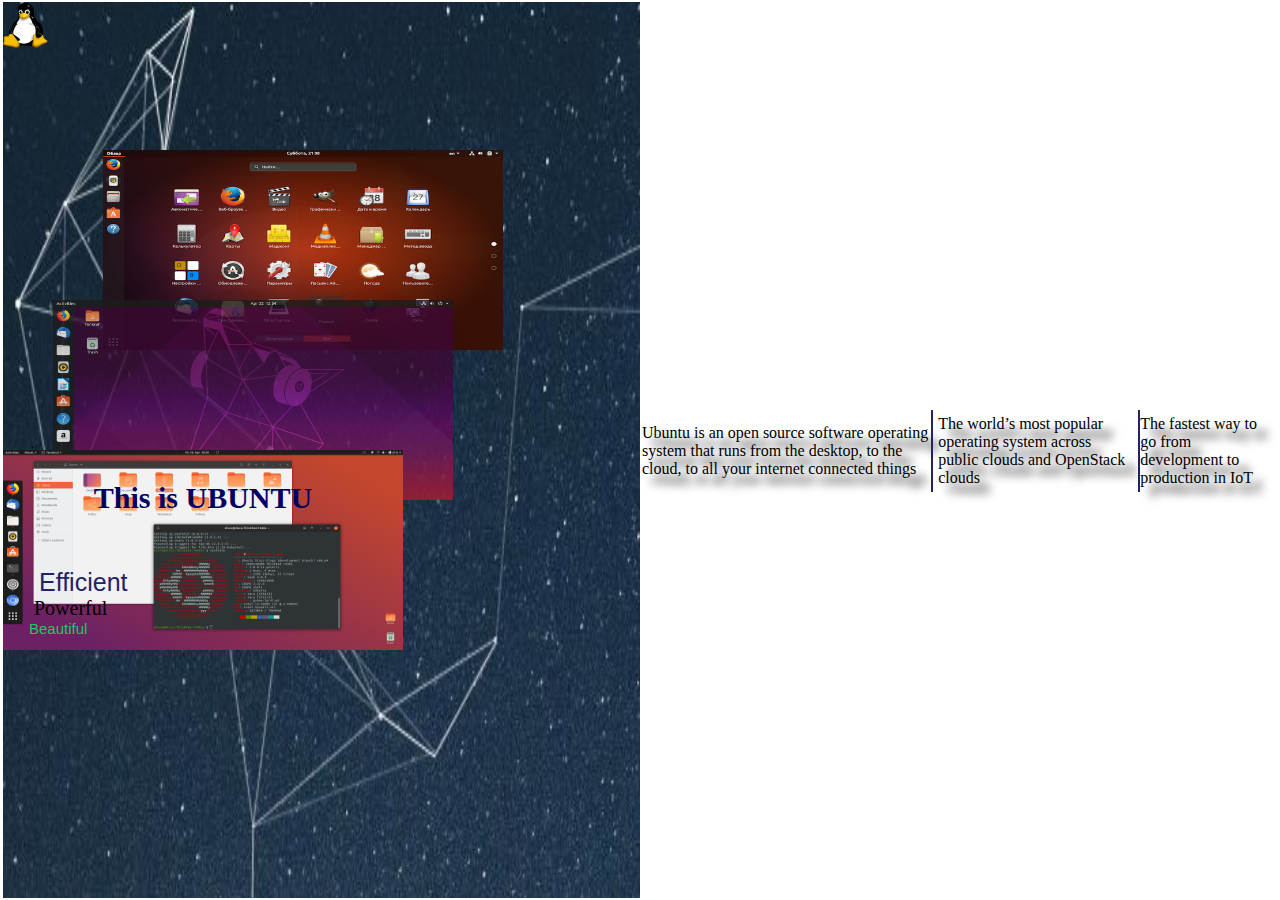
==== 2.html @ 7761ad99 "Initial commit" ====
<!DOCTYspanE html>
  <html lang="ru">

  <head>
    <meta charset="UTF-8">
    <title>Лабараторная работа 2</title>
    <style>
      @keyframes animation {
        from {
          left: 0;
          opacity: .8;
          position: absolute;
          transform: rotate(0deg);
        }

        to {
          left: 90%;
          opacity: 1;
          position: absolute;
          transform: rotate(360deg);
          filter: invert(100%) sepia(0%) saturate(100%) brightness(100%) contrast(100%);
        }
      }

      body {
        display: block;
        margin: 0;
      }

      .main-table {
        width: 100vw;
        height: 100vh;
      }

      .first-col {
        position: relative;
        width: 50%;
        background-origin: content-box;
      }

      .first-col__background-image {
        position: absolute;
        z-index: -2;
        top: 0;
        height: 100%;
        width: 100%;
      }

      .moving-image {
        height: 50px;
        width: 50px;
        position: absolute;
        animation-name: animation;
        animation-iteration-count: 3;
        animation-duration: 4s;
        z-index: 1;
        animation-direction: alternate;
      }

      .first-image {
        position: relative;
        z-index: -1;
        height: 200px;
        width: 400px;
        left: 100px;
      }

      .second-image {
        opacity: .8;
        position: relative;
        z-index: -1;
        height: 200px;
        width: 400px;
        top: -50px;
        left: 50px;
      }

      .image-table {
        position: relative;
        height: 200px;
        width: 400px;
        top: -100px;
      }

      .image-table__background-image {
        position: absolute;
        z-index: -1;
        top: 0;
        left: 0;
        height: 100%;
        width: 100%;
      }

      .image-table__first-header {
        width: 0;
      }

      .image-table__title {
        margin-top: 20px;
        width: 100%;
        font-size: 30px;
        color: rgb(2, 0, 99);
        text-align: center;
      }

      .first-text {
        font-family: 'Lucida Sans', 'Lucida Sans Regular', 'Lucida Grande', 'Lucida Sans Unicode', Geneva, Verdana, sans-serif;
        font-size: 25px;
        color: rgb(35, 35, 100);
        margin: 0 30px;
      }

      .second-text {
        font-size: 20px;
        color: rgb(202, 187, 120)21);
        margin: 0 25px;
      }

      .third-text {
        font-family: Verdana, Geneva, Tahoma, sans-serif;
        font-size: 15px;
        color: rgb(35, 200, 100);
        margin: 0 20px;
      }

      .second-col {
        display: flex;
        height: 100%;
        align-items: center;
      }

      .second-col__first-text,
      .second-col__second-text,
      .second-col__third-text {
        text-shadow: black 10px 10px 10px;
      }

      .second-col__second-text {
        padding: 5px;
        border-right: 2px solid rgb(35, 35, 100);
        border-left: 2px solid rgb(35, 35, 100);
      }

    </style>

  <body>
    <img src="moving.png" class="moving-image" alt="movingImage" />

    <table class="main-table">
      <tr>
        <td class="first-col">
          <img src="background.jpg" class="first-col__background-image">

          <img src="1.png" alt="шахта1" class="first-image" />
          <img src="2.png" alt="шахта2" class="second-image" />

          <table class="image-table">
            <th>
              <img src="3.png" alt="шахта3" class="image-table__background-image" />
              <h3 class="image-table__title">This is UBUNTU</h3>
            </th>

            <tr>
              <td>
                <table>
                  <tr>
                    <td>
                      <p class="first-text">Efficient</p>
                      <p class="second-text">Powerful</p>
                      <p class="third-text">Beautiful</p>
                    </td>
                  </tr>
                </table>
              </td>
            </tr>
          </table>

        </td>

        <td class="second-col">
          <p class="second-col__first-text">
            Ubuntu is an open source software operating system that runs from the
            desktop, to the cloud, to all your
            internet connected things
          </p>
          <p class="second-col__second-text">
            The world’s most popular operating system across public clouds and
            OpenStack clouds
          </p>
          <p class="second-col__third-text">
            The fastest way to go from development to production in IoT
          </p>
        </td>
      </tr>
    </table>
  </body>
  </head>
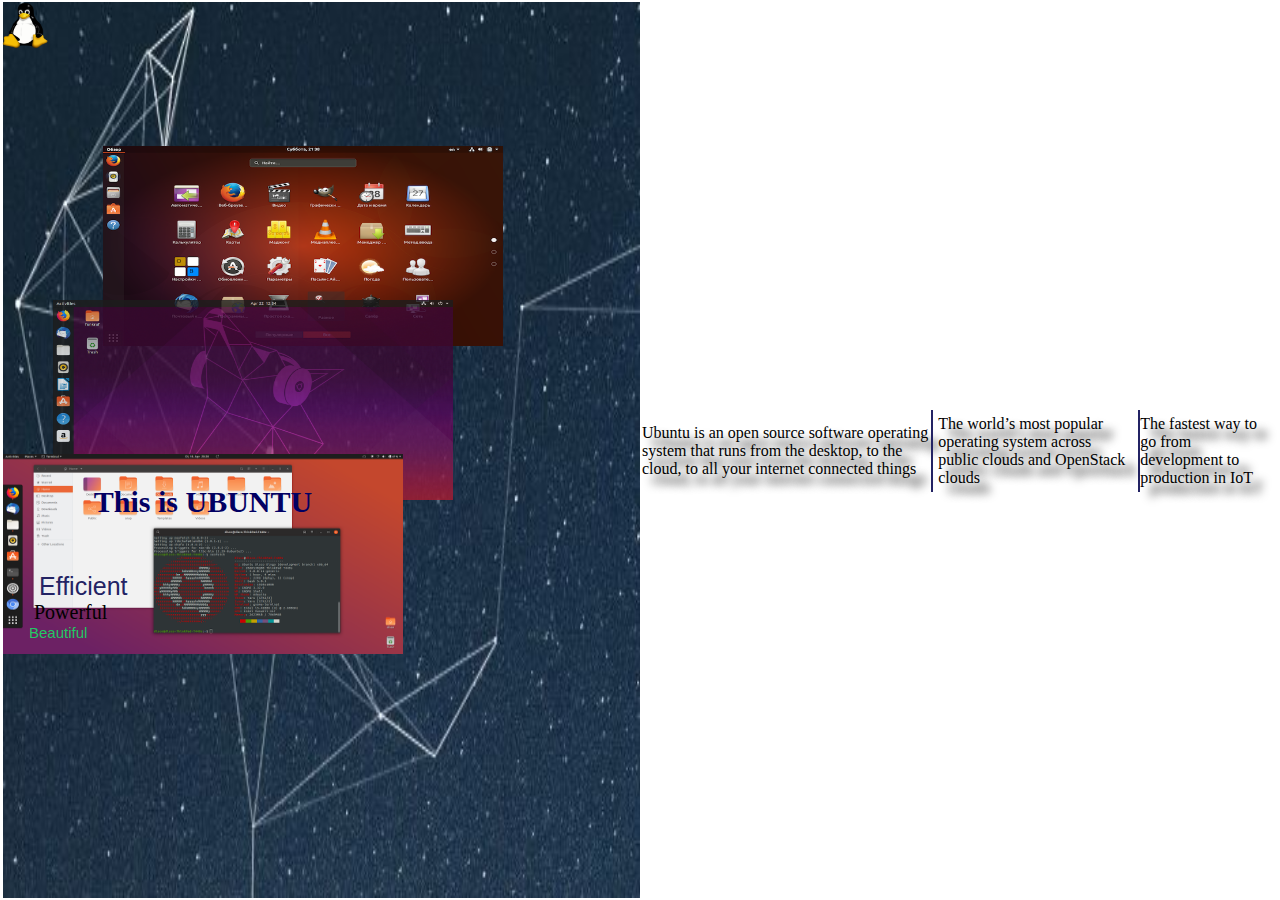
==== commit 20be7ab2: "minor fixes" ====
--- a/2.html
+++ b/2.html
@@ -1,197 +1,197 @@
-<!DOCTYspanE html>
-  <html lang="ru">
+<!DOCTYPE html>
+<html lang="ru">
 
-  <head>
-    <meta charset="UTF-8">
-    <title>Лабараторная работа 2</title>
-    <style>
-      @keyframes animation {
-        from {
-          left: 0;
-          opacity: .8;
-          position: absolute;
-          transform: rotate(0deg);
-        }
-
-        to {
-          left: 90%;
-          opacity: 1;
-          position: absolute;
-          transform: rotate(360deg);
-          filter: invert(100%) sepia(0%) saturate(100%) brightness(100%) contrast(100%);
-        }
+<head>
+  <meta charset="UTF-8">
+  <title>Лабараторная работа 2</title>
+  <style>
+    @keyframes animation {
+      from {
+        left: 0;
+        opacity: .8;
+        position: absolute;
+        transform: rotate(0deg);
       }
 
-      body {
-        display: block;
-        margin: 0;
+      to {
+        left: 90%;
+        opacity: 1;
+        position: absolute;
+        transform: rotate(360deg);
+        filter: invert(100%) sepia(0%) saturate(100%) brightness(100%) contrast(100%);
       }
+    }
 
-      .main-table {
-        width: 100vw;
-        height: 100vh;
-      }
+    body {
+      display: block;
+      margin: 0;
+    }
 
-      .first-col {
-        position: relative;
-        width: 50%;
-        background-origin: content-box;
-      }
+    .main-table {
+      width: 100vw;
+      height: 100vh;
+    }
 
-      .first-col__background-image {
-        position: absolute;
-        z-index: -2;
-        top: 0;
-        height: 100%;
-        width: 100%;
-      }
+    .first-col {
+      position: relative;
+      width: 50%;
+      background-origin: content-box;
+    }
 
-      .moving-image {
-        height: 50px;
-        width: 50px;
-        position: absolute;
-        animation-name: animation;
-        animation-iteration-count: 3;
-        animation-duration: 4s;
-        z-index: 1;
-        animation-direction: alternate;
-      }
+    .first-col__background-image {
+      position: absolute;
+      z-index: -2;
+      top: 0;
+      height: 100%;
+      width: 100%;
+    }
 
-      .first-image {
-        position: relative;
-        z-index: -1;
-        height: 200px;
-        width: 400px;
-        left: 100px;
-      }
+    .moving-image {
+      height: 50px;
+      width: 50px;
+      position: absolute;
+      animation-name: animation;
+      animation-iteration-count: 3;
+      animation-duration: 4s;
+      z-index: 1;
+      animation-direction: alternate;
+    }
 
-      .second-image {
-        opacity: .8;
-        position: relative;
-        z-index: -1;
-        height: 200px;
-        width: 400px;
-        top: -50px;
-        left: 50px;
-      }
+    .first-image {
+      position: relative;
+      z-index: -1;
+      height: 200px;
+      width: 400px;
+      left: 100px;
+    }
 
-      .image-table {
-        position: relative;
-        height: 200px;
-        width: 400px;
-        top: -100px;
-      }
+    .second-image {
+      opacity: .8;
+      position: relative;
+      z-index: -1;
+      height: 200px;
+      width: 400px;
+      top: -50px;
+      left: 50px;
+    }
 
-      .image-table__background-image {
-        position: absolute;
-        z-index: -1;
-        top: 0;
-        left: 0;
-        height: 100%;
-        width: 100%;
-      }
+    .image-table {
+      position: relative;
+      height: 200px;
+      width: 400px;
+      top: -100px;
+    }
 
-      .image-table__first-header {
-        width: 0;
-      }
+    .image-table__background-image {
+      position: absolute;
+      z-index: -1;
+      top: 0;
+      left: 0;
+      height: 100%;
+      width: 100%;
+    }
 
-      .image-table__title {
-        margin-top: 20px;
-        width: 100%;
-        font-size: 30px;
-        color: rgb(2, 0, 99);
-        text-align: center;
-      }
+    .image-table__first-header {
+      width: 0;
+    }
 
-      .first-text {
-        font-family: 'Lucida Sans', 'Lucida Sans Regular', 'Lucida Grande', 'Lucida Sans Unicode', Geneva, Verdana, sans-serif;
-        font-size: 25px;
-        color: rgb(35, 35, 100);
-        margin: 0 30px;
-      }
+    .image-table__title {
+      margin-top: 20px;
+      width: 100%;
+      font-size: 30px;
+      color: rgb(2, 0, 99);
+      text-align: center;
+    }
 
-      .second-text {
-        font-size: 20px;
-        color: rgb(202, 187, 120)21);
-        margin: 0 25px;
-      }
+    .first-text {
+      font-family: 'Lucida Sans', 'Lucida Sans Regular', 'Lucida Grande', 'Lucida Sans Unicode', Geneva, Verdana, sans-serif;
+      font-size: 25px;
+      color: rgb(35, 35, 100);
+      margin: 0 30px;
+    }
 
-      .third-text {
-        font-family: Verdana, Geneva, Tahoma, sans-serif;
-        font-size: 15px;
-        color: rgb(35, 200, 100);
-        margin: 0 20px;
-      }
+    .second-text {
+      font-size: 20px;
+      color: rgb(202, 187, 120)21);
+      margin: 0 25px;
+    }
 
-      .second-col {
-        display: flex;
-        height: 100%;
-        align-items: center;
-      }
+    .third-text {
+      font-family: Verdana, Geneva, Tahoma, sans-serif;
+      font-size: 15px;
+      color: rgb(35, 200, 100);
+      margin: 0 20px;
+    }
 
-      .second-col__first-text,
-      .second-col__second-text,
-      .second-col__third-text {
-        text-shadow: black 10px 10px 10px;
-      }
+    .second-col {
+      display: flex;
+      height: 100%;
+      align-items: center;
+    }
 
-      .second-col__second-text {
-        padding: 5px;
-        border-right: 2px solid rgb(35, 35, 100);
-        border-left: 2px solid rgb(35, 35, 100);
-      }
+    .second-col__first-text,
+    .second-col__second-text,
+    .second-col__third-text {
+      text-shadow: black 10px 10px 10px;
+    }
 
-    </style>
+    .second-col__second-text {
+      padding: 5px;
+      border-right: 2px solid rgb(35, 35, 100);
+      border-left: 2px solid rgb(35, 35, 100);
+    }
 
-  <body>
-    <img src="moving.png" class="moving-image" alt="movingImage" />
+  </style>
 
-    <table class="main-table">
-      <tr>
-        <td class="first-col">
-          <img src="background.jpg" class="first-col__background-image">
+<body>
+  <img src="moving.png" class="moving-image" alt="movingImage" />
 
-          <img src="1.png" alt="шахта1" class="first-image" />
-          <img src="2.png" alt="шахта2" class="second-image" />
+  <table class="main-table">
+    <tr>
+      <td class="first-col">
+        <img src="background.jpg" class="first-col__background-image">
 
-          <table class="image-table">
-            <th>
-              <img src="3.png" alt="шахта3" class="image-table__background-image" />
-              <h3 class="image-table__title">This is UBUNTU</h3>
-            </th>
+        <img src="1.png" alt="шахта1" class="first-image" />
+        <img src="2.png" alt="шахта2" class="second-image" />
 
-            <tr>
-              <td>
-                <table>
-                  <tr>
-                    <td>
-                      <p class="first-text">Efficient</p>
-                      <p class="second-text">Powerful</p>
-                      <p class="third-text">Beautiful</p>
-                    </td>
-                  </tr>
-                </table>
-              </td>
-            </tr>
-          </table>
+        <table class="image-table">
+          <th>
+            <img src="3.png" alt="шахта3" class="image-table__background-image" />
+            <h3 class="image-table__title">This is UBUNTU</h3>
+          </th>
 
-        </td>
+          <tr>
+            <td>
+              <table>
+                <tr>
+                  <td>
+                    <p class="first-text">Efficient</p>
+                    <p class="second-text">Powerful</p>
+                    <p class="third-text">Beautiful</p>
+                  </td>
+                </tr>
+              </table>
+            </td>
+          </tr>
+        </table>
 
-        <td class="second-col">
-          <p class="second-col__first-text">
-            Ubuntu is an open source software operating system that runs from the
-            desktop, to the cloud, to all your
-            internet connected things
-          </p>
-          <p class="second-col__second-text">
-            The world’s most popular operating system across public clouds and
-            OpenStack clouds
-          </p>
-          <p class="second-col__third-text">
-            The fastest way to go from development to production in IoT
-          </p>
-        </td>
-      </tr>
-    </table>
-  </body>
-  </head>
+      </td>
+
+      <td class="second-col">
+        <p class="second-col__first-text">
+          Ubuntu is an open source software operating system that runs from the
+          desktop, to the cloud, to all your
+          internet connected things
+        </p>
+        <p class="second-col__second-text">
+          The world’s most popular operating system across public clouds and
+          OpenStack clouds
+        </p>
+        <p class="second-col__third-text">
+          The fastest way to go from development to production in IoT
+        </p>
+      </td>
+    </tr>
+  </table>
+</body>
+</head>
